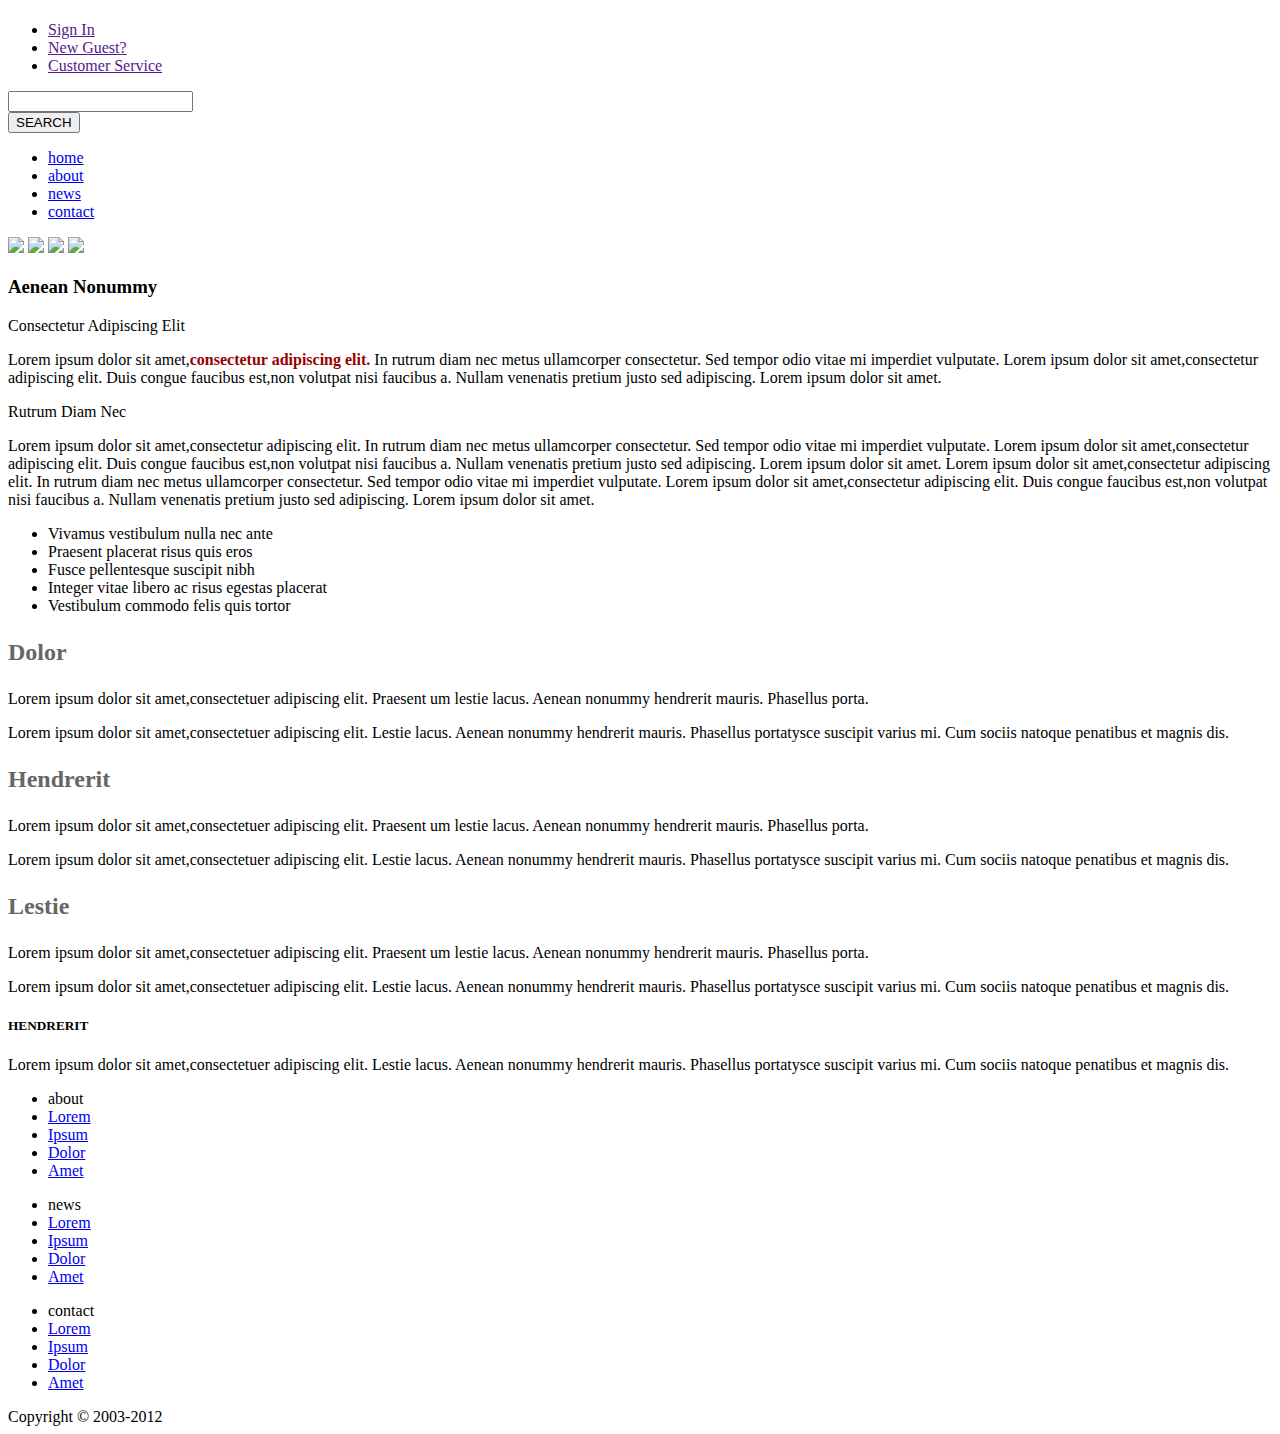
==== index.html @ 1df3c6e1 "Update index.html" ====
<!DOCTYPE html PUBLIC "-//W3C//DTD XHTML 1.0 Transitional//EN" "http://www.w3.org/TR/xhtml1/DTD/xhtml1-transitional.dtd">
<html xmlns="http://www.w3.org/1999/xhtml">
<head>
<meta http-equiv="Content-Type" content="text/html; charset=UTF-8" />
<title>Angry Angler</title>
<link href="styles.min.css" rel="stylesheet" type="text/css" />
</head>
<body>
<div class="section header">
  <div class="content">
    <h1><a href="" class="logo" title="Angri Aangler"></a></h1>
    <div id="topsearch">
      <nav>
        <ul>
          <li><a href="">Sign In</a></li>
          <li class="mark"><a href="">New Guest?</a></li>
          <li class="mark"><a href="">Customer Service</a></li>
        </ul>
      </nav>
      <form>
        <input type="text" />
        <div id="buttonwrap">
          <button>SEARCH</button>
        </div>
      </form>
    </div>
    <div id="menucenter"></div>
    <nav class="main">
      <ul>
        <li class="selected"><a href="index.html" title="Home">home</a></li>
        <li><a href="about.html" title="About">about</a></li>
        <li><a href="javascript:void(0);" title="News">news</a></li>
        <li><a href="javascript:void(0);" title="Contact">contact</a></li>
      </ul>
    </nav>
  </div>
</div>
<div class="section content">
  <div class="content">
    <div class="box banner"> <a href="javascrip:void(0);" class=""></a> <a href="javascrip:void(0);" class=""></a> <img src="images/banners/1.png" /> <img src="images/banners/2.png" /> <img src="images/banners/3.png" /> <img src="images/banners/4.png" /> </div>
    <div class="box title">
      <h3> Aenean Nonummy</h3>
      <p class="title">Consectetur Adipiscing Elit</p>
      <p>Lorem ipsum dolor sit amet,<span style="font-weight:bold; color:#900;">consectetur adipiscing elit.</span> In rutrum diam nec metus ullamcorper consectetur. Sed tempor odio vitae mi imperdiet vulputate. Lorem ipsum dolor sit amet,consectetur adipiscing elit. Duis congue faucibus est,non volutpat nisi faucibus a. Nullam venenatis pretium justo sed adipiscing. Lorem ipsum dolor sit amet.</p>
      <p class="title">Rutrum Diam Nec</p>
      <p>Lorem ipsum dolor sit amet,consectetur adipiscing elit. In rutrum diam nec metus ullamcorper consectetur. Sed tempor odio vitae mi imperdiet vulputate. Lorem ipsum dolor sit amet,consectetur adipiscing elit. Duis congue faucibus est,non volutpat nisi faucibus a. Nullam venenatis pretium justo sed adipiscing. Lorem ipsum dolor sit amet. Lorem ipsum dolor sit amet,consectetur adipiscing elit. In rutrum diam nec metus ullamcorper consectetur. Sed tempor odio vitae mi imperdiet vulputate. Lorem ipsum dolor sit amet,consectetur adipiscing elit. Duis congue faucibus est,non volutpat nisi faucibus a. Nullam venenatis pretium justo sed adipiscing. Lorem ipsum dolor sit amet.</p>
      <ul>
        <li>Vivamus vestibulum nulla nec ante</li>
        <li>Praesent placerat risus quis eros</li>
        <li>Fusce pellentesque suscipit nibh</li>
        <li>Integer vitae libero ac risus egestas placerat</li>
        <li>Vestibulum commodo felis quis tortor</li>
      </ul>
    </div>
    <div class="row 3cols">
      <div class="box small">
        <h3 style="font-size: 24px;color: #666;">Dolor</h3>
        Lorem ipsum dolor sit amet,consectetuer adipiscing elit. Praesent um lestie lacus. Aenean nonummy hendrerit mauris. Phasellus porta.
        </p>
        <p>Lorem ipsum dolor sit amet,consectetuer adipiscing elit. Lestie lacus. Aenean nonummy hendrerit mauris. Phasellus portatysce suscipit varius mi. Cum sociis natoque penatibus et magnis dis.</p>
      </div>
      <div class="box small middle">
        <h3 style="font-size: 24px;color: #666;">Hendrerit</h3>
        <p>Lorem ipsum dolor sit amet,consectetuer adipiscing elit. Praesent um lestie lacus. Aenean nonummy hendrerit mauris. Phasellus porta.</p>
        <p>Lorem ipsum dolor sit amet,consectetuer adipiscing elit. Lestie lacus. Aenean nonummy hendrerit mauris. Phasellus portatysce suscipit varius mi. Cum sociis natoque penatibus et magnis dis.</p>
      </div>
      <div class="box small">
        <h3 style="font-size: 24px;color: #666;">Lestie</h3>
        <p>Lorem ipsum dolor sit amet,consectetuer adipiscing elit. Praesent um lestie lacus. Aenean nonummy hendrerit mauris. Phasellus porta.</p>
        <p>Lorem ipsum dolor sit amet,consectetuer adipiscing elit. Lestie lacus. Aenean nonummy hendrerit mauris. Phasellus portatysce suscipit varius mi. Cum sociis natoque penatibus et magnis dis.</p>
      </div>
    </div>
  </div>
</div>
<div class="footer">
<div class="center"></div>
<div class="content">
  <div class="block">
    <h5>HENDRERIT</h5>
    <p>Lorem ipsum dolor sit amet,consectetuer adipiscing elit. Lestie lacus. Aenean nonummy hendrerit mauris. Phasellus portatysce suscipit varius mi. Cum sociis natoque penatibus et magnis dis.</p>
  </div>
  <ul class="menu">
    <li class="title">about</li>
    <li><a href="javascript:void(0);">Lorem</a></li>
    <li><a href="javascript:void(0);">Ipsum</a></li>
    <li><a href="javascript:void(0);">Dolor</a></li>
    <li><a href="javascript:void(0);">Amet</a></li>
  </ul>
  <ul class="menu">
    <li class="title">news</li>
    <li><a href="javascript:void(0);">Lorem</a></li>
    <li><a href="javascript:void(0);">Ipsum</a></li>
    <li><a href="javascript:void(0);">Dolor</a></li>
    <li><a href="javascript:void(0);">Amet</a></li>
  </ul>
  <ul class="menu">
    <li class="title">contact</li>
    <li><a href="javascript:void(0);">Lorem</a></li>
    <li><a href="javascript:void(0);">Ipsum</a></li>
    <li><a href="javascript:void(0);">Dolor</a></li>
    <li><a href="javascript:void(0);">Amet</a></li>
  </ul>
</div>
<div class="copy">Copyright © 2003-2012 </div>
<script src="scripts.js"></script>
</body>
</html>
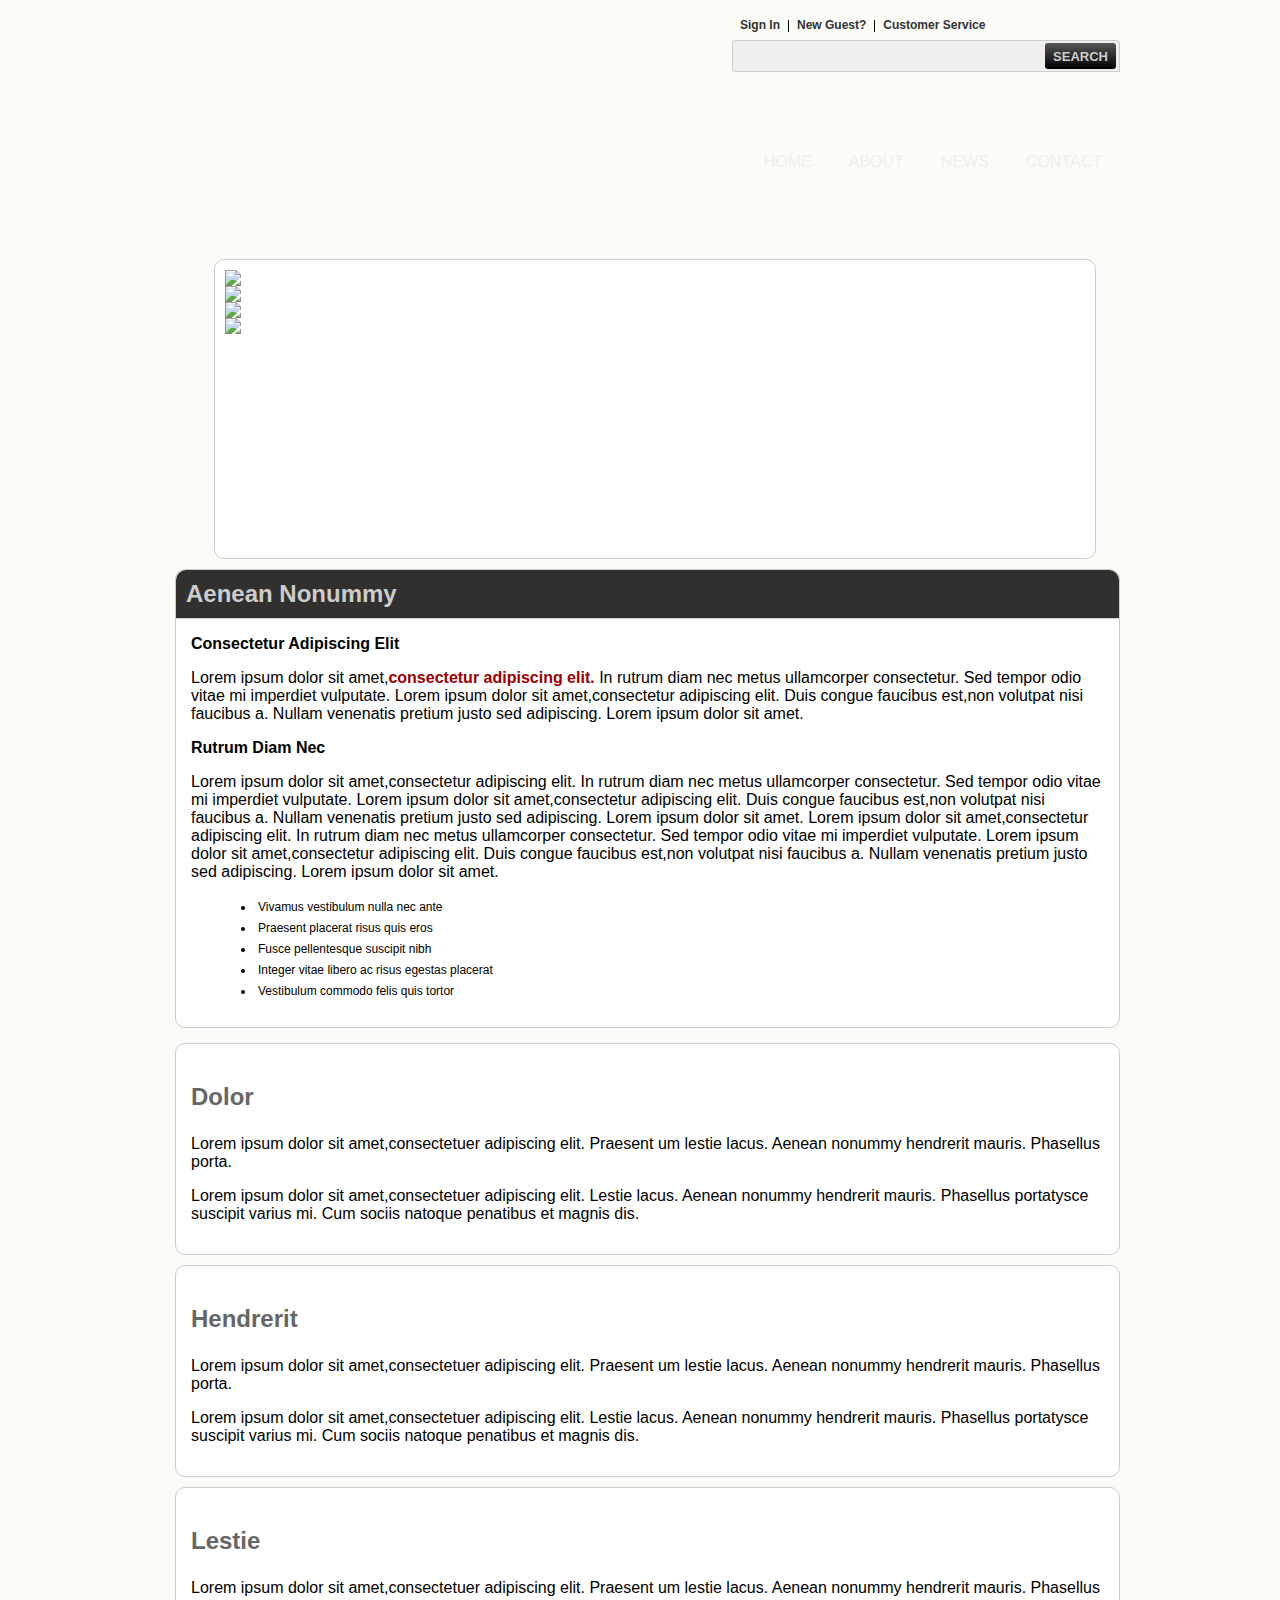
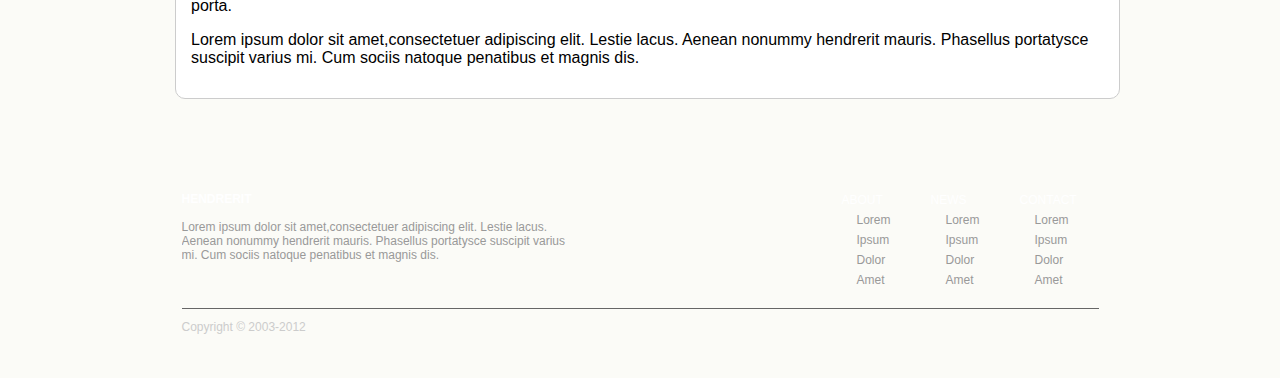
==== commit be36f687: "Update index.html" ====
--- a/index.html
+++ b/index.html
@@ -3,6 +3,7 @@
 <head>
 <meta http-equiv="Content-Type" content="text/html; charset=UTF-8" />
 <title>Angry Angler</title>
+<link rel="stylesheet" type="text/css" href="slick.css"/>
 <link href="styles.min.css" rel="stylesheet" type="text/css" />
 </head>
 <body>
@@ -37,40 +38,48 @@
 </div>
 <div class="section content">
   <div class="content">
-    <div class="box banner"> <a href="javascrip:void(0);" class=""></a> <a href="javascrip:void(0);" class=""></a> <img src="images/banners/1.png" /> <img src="images/banners/2.png" /> <img src="images/banners/3.png" /> <img src="images/banners/4.png" /> </div>
-    <div class="box title">
-      <h3> Aenean Nonummy</h3>
-      <p class="title">Consectetur Adipiscing Elit</p>
-      <p>Lorem ipsum dolor sit amet,<span style="font-weight:bold; color:#900;">consectetur adipiscing elit.</span> In rutrum diam nec metus ullamcorper consectetur. Sed tempor odio vitae mi imperdiet vulputate. Lorem ipsum dolor sit amet,consectetur adipiscing elit. Duis congue faucibus est,non volutpat nisi faucibus a. Nullam venenatis pretium justo sed adipiscing. Lorem ipsum dolor sit amet.</p>
-      <p class="title">Rutrum Diam Nec</p>
-      <p>Lorem ipsum dolor sit amet,consectetur adipiscing elit. In rutrum diam nec metus ullamcorper consectetur. Sed tempor odio vitae mi imperdiet vulputate. Lorem ipsum dolor sit amet,consectetur adipiscing elit. Duis congue faucibus est,non volutpat nisi faucibus a. Nullam venenatis pretium justo sed adipiscing. Lorem ipsum dolor sit amet. Lorem ipsum dolor sit amet,consectetur adipiscing elit. In rutrum diam nec metus ullamcorper consectetur. Sed tempor odio vitae mi imperdiet vulputate. Lorem ipsum dolor sit amet,consectetur adipiscing elit. Duis congue faucibus est,non volutpat nisi faucibus a. Nullam venenatis pretium justo sed adipiscing. Lorem ipsum dolor sit amet.</p>
-      <ul>
-        <li>Vivamus vestibulum nulla nec ante</li>
-        <li>Praesent placerat risus quis eros</li>
-        <li>Fusce pellentesque suscipit nibh</li>
-        <li>Integer vitae libero ac risus egestas placerat</li>
-        <li>Vestibulum commodo felis quis tortor</li>
-      </ul>
-    </div>
-    <div class="row 3cols">
-      <div class="box small">
-        <h3 style="font-size: 24px;color: #666;">Dolor</h3>
-        Lorem ipsum dolor sit amet,consectetuer adipiscing elit. Praesent um lestie lacus. Aenean nonummy hendrerit mauris. Phasellus porta.
-        </p>
-        <p>Lorem ipsum dolor sit amet,consectetuer adipiscing elit. Lestie lacus. Aenean nonummy hendrerit mauris. Phasellus portatysce suscipit varius mi. Cum sociis natoque penatibus et magnis dis.</p>
-      </div>
-      <div class="box small middle">
-        <h3 style="font-size: 24px;color: #666;">Hendrerit</h3>
-        <p>Lorem ipsum dolor sit amet,consectetuer adipiscing elit. Praesent um lestie lacus. Aenean nonummy hendrerit mauris. Phasellus porta.</p>
-        <p>Lorem ipsum dolor sit amet,consectetuer adipiscing elit. Lestie lacus. Aenean nonummy hendrerit mauris. Phasellus portatysce suscipit varius mi. Cum sociis natoque penatibus et magnis dis.</p>
-      </div>
-      <div class="box small">
-        <h3 style="font-size: 24px;color: #666;">Lestie</h3>
-        <p>Lorem ipsum dolor sit amet,consectetuer adipiscing elit. Praesent um lestie lacus. Aenean nonummy hendrerit mauris. Phasellus porta.</p>
-        <p>Lorem ipsum dolor sit amet,consectetuer adipiscing elit. Lestie lacus. Aenean nonummy hendrerit mauris. Phasellus portatysce suscipit varius mi. Cum sociis natoque penatibus et magnis dis.</p>
+    <div class="box banner">
+      <div class="slides">
+        <div><img src="images/banners/1.png" /></div>
+        <div><img src="images/banners/2.png" /></div>
+        <div><img src="images/banners/3.png" /></div>
+        <div><img src="images/banners/4.png" /> </div>
       </div>
     </div>
   </div>
+  <div class="box title">
+    <h3> Aenean Nonummy</h3>
+    <p class="title">Consectetur Adipiscing Elit</p>
+    <p>Lorem ipsum dolor sit amet,<span style="font-weight:bold; color:#900;">consectetur adipiscing elit.</span> In rutrum diam nec metus ullamcorper consectetur. Sed tempor odio vitae mi imperdiet vulputate. Lorem ipsum dolor sit amet,consectetur adipiscing elit. Duis congue faucibus est,non volutpat nisi faucibus a. Nullam venenatis pretium justo sed adipiscing. Lorem ipsum dolor sit amet.</p>
+    <p class="title">Rutrum Diam Nec</p>
+    <p>Lorem ipsum dolor sit amet,consectetur adipiscing elit. In rutrum diam nec metus ullamcorper consectetur. Sed tempor odio vitae mi imperdiet vulputate. Lorem ipsum dolor sit amet,consectetur adipiscing elit. Duis congue faucibus est,non volutpat nisi faucibus a. Nullam venenatis pretium justo sed adipiscing. Lorem ipsum dolor sit amet. Lorem ipsum dolor sit amet,consectetur adipiscing elit. In rutrum diam nec metus ullamcorper consectetur. Sed tempor odio vitae mi imperdiet vulputate. Lorem ipsum dolor sit amet,consectetur adipiscing elit. Duis congue faucibus est,non volutpat nisi faucibus a. Nullam venenatis pretium justo sed adipiscing. Lorem ipsum dolor sit amet.</p>
+    <ul>
+      <li>Vivamus vestibulum nulla nec ante</li>
+      <li>Praesent placerat risus quis eros</li>
+      <li>Fusce pellentesque suscipit nibh</li>
+      <li>Integer vitae libero ac risus egestas placerat</li>
+      <li>Vestibulum commodo felis quis tortor</li>
+    </ul>
+  </div>
+  <div class="row 3cols">
+    <div class="box small">
+      <h3 style="font-size: 24px;color: #666;">Dolor</h3>
+      Lorem ipsum dolor sit amet,consectetuer adipiscing elit. Praesent um lestie lacus. Aenean nonummy hendrerit mauris. Phasellus porta.
+      </p>
+      <p>Lorem ipsum dolor sit amet,consectetuer adipiscing elit. Lestie lacus. Aenean nonummy hendrerit mauris. Phasellus portatysce suscipit varius mi. Cum sociis natoque penatibus et magnis dis.</p>
+    </div>
+    <div class="box small middle">
+      <h3 style="font-size: 24px;color: #666;">Hendrerit</h3>
+      <p>Lorem ipsum dolor sit amet,consectetuer adipiscing elit. Praesent um lestie lacus. Aenean nonummy hendrerit mauris. Phasellus porta.</p>
+      <p>Lorem ipsum dolor sit amet,consectetuer adipiscing elit. Lestie lacus. Aenean nonummy hendrerit mauris. Phasellus portatysce suscipit varius mi. Cum sociis natoque penatibus et magnis dis.</p>
+    </div>
+    <div class="box small">
+      <h3 style="font-size: 24px;color: #666;">Lestie</h3>
+      <p>Lorem ipsum dolor sit amet,consectetuer adipiscing elit. Praesent um lestie lacus. Aenean nonummy hendrerit mauris. Phasellus porta.</p>
+      <p>Lorem ipsum dolor sit amet,consectetuer adipiscing elit. Lestie lacus. Aenean nonummy hendrerit mauris. Phasellus portatysce suscipit varius mi. Cum sociis natoque penatibus et magnis dis.</p>
+    </div>
+  </div>
+</div>
 </div>
 <div class="footer">
 <div class="center"></div>
@@ -102,6 +111,9 @@
   </ul>
 </div>
 <div class="copy">Copyright © 2003-2012 </div>
+<script type="text/javascript" src="http://code.jquery.com/jquery-1.11.0.min.js"></script> 
+<script type="text/javascript" src="http://code.jquery.com/jquery-migrate-1.2.1.min.js"></script> 
+<script type="text/javascript" src="slick.min.js"></script> 
 <script src="scripts.js"></script>
 </body>
 </html>
--- a/styles.min.css
+++ b/styles.min.css
@@ -0,0 +1,354 @@
+@import url(http://fonts.googleapis.com/css?family=Amatic+SC:700);
+body, html {
+	margin: 0;
+	padding: 0;
+	display: block;
+	width: 100%;
+	height: auto;
+	min-width: 960px
+}
+article, aside, footer, header, hgroup, nav, section {
+	display: block
+}
+body {
+	background: #fbfbf7 url(images/background.jpg)
+}
+a {
+	text-decoration: none
+}
+.section {
+	display: block;
+	overflow: hidden;
+	min-width: 960px;
+	position: relative
+}
+.section.header {
+	height: 249px;
+	background: url(images/background-menu.png) repeat-x;
+}
+.section.header .content {
+	width: 960px;
+	margin: 0 auto;
+	overflow: hidden
+}
+#titleWrap {
+	background: transparent url(images/center-title.png) no-repeat center 85px;
+	height: 85px;
+	padding-bottom: 35px;
+	overflow: visible;
+	margin-top: -65px;
+	margin-bottom: 10px;
+}
+#title {
+	background-color: #e1e1e1;
+	height: 85px;
+}
+#title h2 {
+	font-family: 'Amatic SC', cursive;
+	font-size: 36px;
+	font-weight: 700;
+	font-style: italic;
+	color: #333;
+	line-height: 85px;
+	text-transform: uppercase;
+	margin: 0;
+	clear: both;
+}
+.header .content h1 {
+	display: block;
+	float: left;
+	margin: 20px 0 0 !important;
+	width: 329px;
+	height: 101px;
+	background: url(images/logo.png) no-repeat
+}
+.header .content h1 a {
+	display: block;
+	width: 100%;
+	height: 100%
+}
+#topsearch {
+	width: 388px;
+	float: right;
+	margin: 20px 0 0;
+}
+#topsearch nav {
+	height: 10px;
+	margin: 0 0 10px;
+	float: none;
+	font: bold 12px/10px "Trebuchet MS", Arial, Helvetica, sans-serif;
+}
+#topsearch nav ul {
+	list-style: none;
+	margin: 0;
+	padding: 0;
+}
+#topsearch nav li {
+	display: block;
+	float: left;
+	height: 12px;
+	line-height: 10px;
+	padding: 0 8px;
+}
+#topsearch nav li.mark {
+	border-left: solid 1px;
+}
+#topsearch nav a {
+	color: #333;
+}
+#topsearch nav a:hover {
+	background-color: transparent !important;
+	text-decoration: underline;
+}
+#topsearch form {
+}
+#topsearch form input {
+	float: left;
+	background-color: #efefef;
+	width: 306px;
+	height: 28px;
+	border-top: solid 1px #ccc;
+	border-left: solid 1px #ccc;
+	border-bottom: solid 1px #ccc;
+	border-right: 0 none;
+	border-top-left-radius: 4px;
+	border-top-right-radius: 0;
+	border-bottom-left-radius: 4px;
+	border-mopttom-left-radius: 0;
+}
+#topsearch div#buttonwrap {
+	float: left;
+	background-color: #efefef;
+	width: 76px;
+	height: 30px;
+	border-top: solid 1px #ccc;
+	border-left: 0 none;
+	border-bottom: solid 1px #ccc;
+	border-right: solid 1px #ccc;
+	border-top-left-radius: 0;
+	border-top-right-radius: 4px;
+	border-bottom-left-radius: 0;
+	border-mopttom-left-radius: 4px;
+}
+#topsearch form button {
+	background: #565656; /* Old browsers */
+	background: url([data-uri]);
+	background: -moz-linear-gradient(top, #565656 0%, #000000 100%);
+	background: -webkit-gradient(linear, left top, left bottom, color-stop(0%, #565656), color-stop(100%, #000000));
+	background: -webkit-linear-gradient(top, #565656 0%, #000000 100%);
+	background: -o-linear-gradient(top, #565656 0%, #000000 100%);
+	background: -ms-linear-gradient(top, #565656 0%, #000000 100%);
+	background: linear-gradient(to bottom, #565656 0%, #000000 100%);
+ filter: progid:DXImageTransform.Microsoft.gradient( startColorstr='#565656', endColorstr='#000000', GradientType=0 );
+	font: bold 13px "Trebuchet MS", Arial, Helvetica, sans-serif;
+	color: #CCC;
+	border-radius: 3px;
+	height: 26px;
+	border: 0 none;
+	cursor: pointer;
+	padding: 0 8px;
+	margin: 2px 3px;
+	float: right;
+}
+#menucenter {
+	background: url(images/center.png);
+	width: 146px;
+	height: 116px;
+	position: absolute;
+	left: 50%;
+	margin-left: -73px;
+	top: 104px
+}
+nav.main {
+	display: block;
+	padding-top: 18px;
+	clear: both;
+	height: 45px;
+}
+nav.main ul {
+	float: right;
+	margin: 0;
+	padding: 0;
+	list-style: none
+}
+nav.main ul li {
+	float: left
+}
+nav.main ul li.selected, nav.main ul li:hover {
+	background: url(images/menu-hover.png) repeat-x top left
+}
+nav.main ul li:last-child a {
+	background: 0 0
+}
+nav.main ul li a {
+	display: table-cell;
+	min-width: 50px;
+	height: 45px;
+	vertical-align: middle;
+	text-align: center;
+	padding: 0 18px;
+	background: url(images/divider.png) no-repeat top right;
+	font-family: "Trebuchet MS", Arial, Helvetica, sans-serif;
+	font-size: 16px;
+	color: #eff1ea;
+	text-transform: uppercase
+}
+.section.content {
+	width: 960px;
+	margin: 0 auto;
+	overflow: visible
+}
+.section.content .content {
+	width: 883px;
+	margin: 0 auto
+}
+.row {
+	display: block;
+	overflow: hidden
+}
+.box {
+	background: #FFF;
+	padding: 15px;
+	border: 1px solid #ccc;
+	-webkit-border-radius: 10px;
+	-moz-border-radius: 10px;
+	border-radius: 10px;
+	font-family: "Trebuchet MS", Arial, Helvetica, sans-serif;
+	margin: 10px 0 5px 15px
+}
+.box.title {
+}
+.box.title h3 {
+	background: #322f2f;
+	border-bottom: 1px solid #ccc;
+	-webkit-border-radius: 10px 10px 0 0;
+	-moz-border-radius-topleft: 10px;
+	-moz-border-radius-topright: 10px;
+	-moz-border-radius-bottomright: 0;
+	-moz-border-radius-bottomleft: 0;
+	border-radius: 10px 10px 0 0;
+	font-size: 24px;
+	color: #CCC;
+	padding: 10px;
+	margin: -15px -15px 10px;
+}
+.box.title p.title {
+	font-size: 16px;
+	font-weight: 700
+}
+.box ul {
+	list-style: inside;
+	margin: 10px;
+	font-size: 12px;
+	line-height: 21px
+}
+.footer {
+	background: url(images/background-footer.png) repeat-x top left;
+	padding-top: 41px;
+	overflow: hidden;
+	margin: 30px auto;
+	clear: both;
+	position: relative;
+	height: 173px;
+	width: 960px;
+}
+.footer h5 {
+	font: bold 12px/1 "Trebuchet MS", Arial, Helvetica, sans-serif;
+	color: #FFF;
+	margin: 0;
+}
+.footer ul.menu {
+	list-style: none;
+	float: left;
+	width: auto;
+	margin: 0;
+}
+.footer ul.menu li {
+	color: #999;
+	font-size: 12px;
+	background: url(images/bullet-star.png) no-repeat left;
+	padding-left: 15px;
+	font-family: "Trebuchet MS", Arial, Helvetica, sans-serif;
+	height: 20px
+}
+.footer ul.menu li.title {
+	color: #FFF;
+	text-transform: uppercase;
+	background: 0 0;
+	padding: 0;
+}
+.footer ul.menu a {
+	color: #999;
+}
+.footer ul.menu a:hover {
+	color: #FFF;
+}
+.column.right .box.title p.title {
+	color: #666
+}
+.footer .content {
+	padding-bottom: 15px;
+	border-bottom: 1px solid #666;
+	overflow: hidden;
+	width: 917px!important;
+	margin: 18px auto 0 !important
+}
+.footer .copy {
+	width: 917px;
+	height: 36px;
+	line-height: 36px;
+	margin: 0 auto;
+	color: #CCC;
+	font-size: 12px;
+	font-family: "Trebuchet MS", Arial, Helvetica, sans-serif
+}
+.footer .block {
+	display: block;
+	width: 400px;
+	float: left;
+	margin-right: 220px;
+}
+.footer .block p {
+	margin: 15px 0;
+	font-family: "Trebuchet MS", Arial, Helvetica, sans-serif;
+	color: #999;
+	font-size: 12px
+}
+.column {
+	float: left;
+	display: block
+}
+.footer .center {
+	position: absolute;
+	left: 50%;
+	background: url(images/center-footer.png);
+	width: 145px;
+	height: 41px;
+	bottom: 173px
+}
+.box.banner {
+	padding: 10px;
+	position: relative;
+	height: 278px;
+	width: 860px;
+}
+.box.banner a.left-nav {
+	background: url(images/banners/left-arrow.png) no-repeat;
+	width: 39px;
+	height: 40px;
+	position: absolute;
+	left: -39px;
+	top: 50%;
+	margin-top: -20px;
+	display: none
+}
+.box.banner a.right-nav {
+	background: url(images/banners/right-arrow.png) no-repeat;
+	width: 39px;
+	height: 40px;
+	position: absolute;
+	right: -39px;
+	top: 50%;
+	margin-top: -20px;
+	display: none
+}
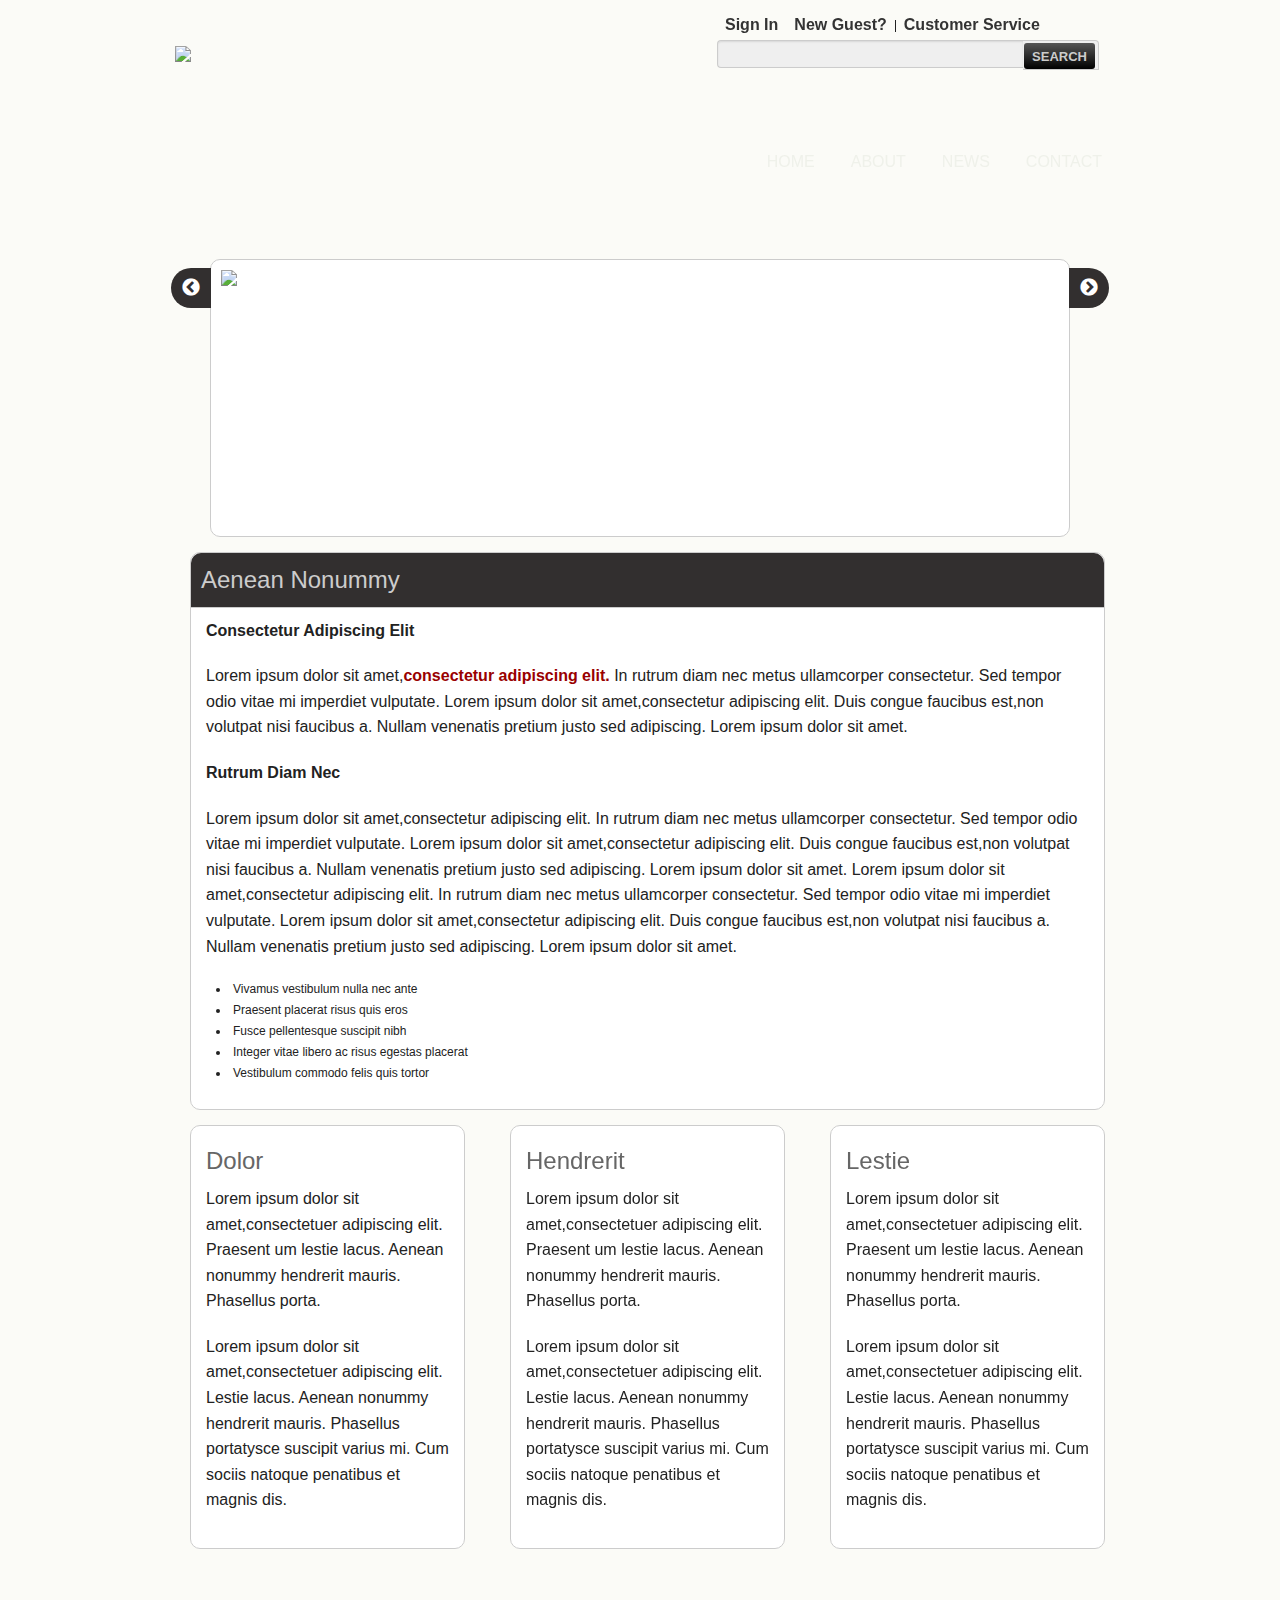
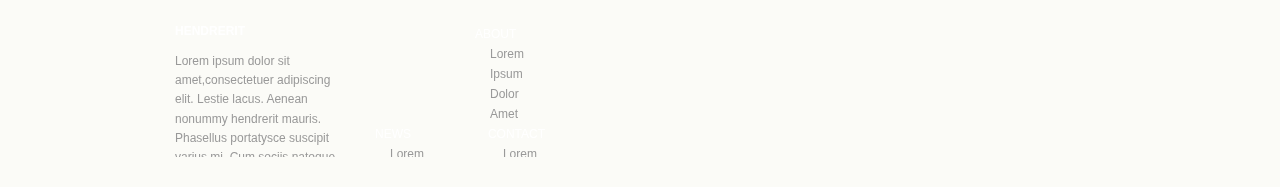
==== commit fa8b88b7: "Update index.html" ====
--- a/index.html
+++ b/index.html
@@ -1,119 +1,179 @@
-<!DOCTYPE html PUBLIC "-//W3C//DTD XHTML 1.0 Transitional//EN" "http://www.w3.org/TR/xhtml1/DTD/xhtml1-transitional.dtd">
-<html xmlns="http://www.w3.org/1999/xhtml">
+<!DOCTYPE html>
+<html>
 <head>
 <meta http-equiv="Content-Type" content="text/html; charset=UTF-8" />
+<meta content="width=device-width, initial-scale=1.0" name="viewport">
 <title>Angry Angler</title>
 <link rel="stylesheet" type="text/css" href="slick.css"/>
+<link rel="stylesheet" href="normalize.css" />
+<link rel="stylesheet" href="foundation.min.css" />
 <link href="styles.min.css" rel="stylesheet" type="text/css" />
+<script src="modernizr.js"></script>
 </head>
 <body>
-<div class="section header">
-  <div class="content">
-    <h1><a href="" class="logo" title="Angri Aangler"></a></h1>
-    <div id="topsearch">
-      <nav>
-        <ul>
-          <li><a href="">Sign In</a></li>
-          <li class="mark"><a href="">New Guest?</a></li>
-          <li class="mark"><a href="">Customer Service</a></li>
-        </ul>
-      </nav>
-      <form>
-        <input type="text" />
-        <div id="buttonwrap">
-          <button>SEARCH</button>
+<div class="off-canvas-wrap" data-offcanvas>
+  <div class="inner-wrap">
+    <div class="section header">
+      <div class="content row">
+        <div class="large-5 columns left small-centered">
+          <h1><a href="index.html" title="Angry Aangler"><img data-interchange="[images/logo.png, (default)]"></a></h1>
         </div>
-      </form>
+        <div class="large-4 columns right hide-for-medium-down">
+          <div id="topsearch">
+            <nav>
+              <ul>
+                <ul>
+                  <li><a href="">Sign In</a></li>
+                  <li><a href="">New Guest?</a></li>
+                </ul>
+                <li class="mark"><a href="">Customer Service</a></li>
+              </ul>
+            </nav>
+            <form>
+              <input type="text" />
+              <div id="buttonwrap">
+                <button>SEARCH</button>
+              </div>
+            </form>
+          </div>
+        </div>
+        <div id="menucenter"></div>
+        <nav class="main">
+          <ul class="hide-for-small">
+            <li class="selected"><a href="index.html" title="Home">home</a></li>
+            <li><a href="about.html" title="About">about</a></li>
+            <li><a href="javascript:void(0);" title="News">news</a></li>
+            <li><a href="javascript:void(0);" title="Contact">contact</a></li>
+          </ul>
+        </nav>
+        <div id="mobileMenu" class="hide-for-medium-up">
+          <nav class="tab-bar">
+            <section class="right-small"> <a class="right-off-canvas-toggle menu-icon" aria-expanded="false"><span></span></a> </section>
+          </nav>
+          <aside class="right-off-canvas-menu">
+            <ul class="off-canvas-list">
+              <li class="selected"><a href="index.html" title="Home">home</a></li>
+              <li><a href="about.html" title="About">about</a></li>
+              <li><a href="javascript:void(0);" title="News">news</a></li>
+              <li><a href="javascript:void(0);" title="Contact">contact</a></li>
+            </ul>
+          </aside>
+        </div>
+        <div class="small-12 columns hide-for-large-up">
+          <div id="topsearch">
+            <nav>
+              <ul>
+                <ul>
+                  <li><a href="">Sign In</a></li>
+                  <li><a href="">New Guest?</a></li>
+                </ul>
+                <li class="mark"><a href="">Customer Service</a></li>
+              </ul>
+            </nav>
+            <form>
+              <input type="text" />
+              <div id="buttonwrap">
+                <button>SEARCH</button>
+              </div>
+            </form>
+          </div>
+        </div>
+      </div>
     </div>
-    <div id="menucenter"></div>
-    <nav class="main">
-      <ul>
-        <li class="selected"><a href="index.html" title="Home">home</a></li>
-        <li><a href="about.html" title="About">about</a></li>
-        <li><a href="javascript:void(0);" title="News">news</a></li>
-        <li><a href="javascript:void(0);" title="Contact">contact</a></li>
-      </ul>
-    </nav>
-  </div>
-</div>
-<div class="section content">
-  <div class="content">
-    <div class="box banner">
-      <div class="slides">
-        <div><img src="images/banners/1.png" /></div>
-        <div><img src="images/banners/2.png" /></div>
-        <div><img src="images/banners/3.png" /></div>
-        <div><img src="images/banners/4.png" /> </div>
+    <div class="section content">
+      <div class="row">
+        <div class="box banner small-10 small-centered columns">
+          <div class="slides">
+            <div><img src="images/banners/1.png" /></div>
+            <div><img src="images/banners/2.png" /></div>
+            <div><img src="images/banners/3.png" /></div>
+            <div><img src="images/banners/4.png" /> </div>
+          </div>
+        </div>
+      </div>
+      <div class="row">
+        <div class="small-12 columns">
+          <div class="box title">
+            <h3> Aenean Nonummy</h3>
+            <p class="title">Consectetur Adipiscing Elit</p>
+            <p>Lorem ipsum dolor sit amet,<span style="font-weight:bold; color:#900;">consectetur adipiscing elit.</span> In rutrum diam nec metus ullamcorper consectetur. Sed tempor odio vitae mi imperdiet vulputate. Lorem ipsum dolor sit amet,consectetur adipiscing elit. Duis congue faucibus est,non volutpat nisi faucibus a. Nullam venenatis pretium justo sed adipiscing. Lorem ipsum dolor sit amet.</p>
+            <p class="title">Rutrum Diam Nec</p>
+            <p>Lorem ipsum dolor sit amet,consectetur adipiscing elit. In rutrum diam nec metus ullamcorper consectetur. Sed tempor odio vitae mi imperdiet vulputate. Lorem ipsum dolor sit amet,consectetur adipiscing elit. Duis congue faucibus est,non volutpat nisi faucibus a. Nullam venenatis pretium justo sed adipiscing. Lorem ipsum dolor sit amet. Lorem ipsum dolor sit amet,consectetur adipiscing elit. In rutrum diam nec metus ullamcorper consectetur. Sed tempor odio vitae mi imperdiet vulputate. Lorem ipsum dolor sit amet,consectetur adipiscing elit. Duis congue faucibus est,non volutpat nisi faucibus a. Nullam venenatis pretium justo sed adipiscing. Lorem ipsum dolor sit amet.</p>
+            <ul>
+              <li>Vivamus vestibulum nulla nec ante</li>
+              <li>Praesent placerat risus quis eros</li>
+              <li>Fusce pellentesque suscipit nibh</li>
+              <li>Integer vitae libero ac risus egestas placerat</li>
+              <li>Vestibulum commodo felis quis tortor</li>
+            </ul>
+          </div>
+        </div>
+        <div class="small-12 large-4 columns">
+          <div class="box">
+            <h3 style="font-size: 24px;color: #666;">Dolor</h3>
+            <p>Lorem ipsum dolor sit amet,consectetuer adipiscing elit. Praesent um lestie lacus. Aenean nonummy hendrerit mauris. Phasellus porta. </p>
+            <p>Lorem ipsum dolor sit amet,consectetuer adipiscing elit. Lestie lacus. Aenean nonummy hendrerit mauris. Phasellus portatysce suscipit varius mi. Cum sociis natoque penatibus et magnis dis.</p>
+          </div>
+        </div>
+        <div class="small-12 large-4 columns">
+          <div class="box ">
+            <h3 style="font-size: 24px;color: #666;">Hendrerit</h3>
+            <p>Lorem ipsum dolor sit amet,consectetuer adipiscing elit. Praesent um lestie lacus. Aenean nonummy hendrerit mauris. Phasellus porta.</p>
+            <p>Lorem ipsum dolor sit amet,consectetuer adipiscing elit. Lestie lacus. Aenean nonummy hendrerit mauris. Phasellus portatysce suscipit varius mi. Cum sociis natoque penatibus et magnis dis.</p>
+          </div>
+        </div>
+        <div class="small-12 large-4 columns">
+          <div class="box">
+            <h3 style="font-size: 24px;color: #666;">Lestie</h3>
+            <p>Lorem ipsum dolor sit amet,consectetuer adipiscing elit. Praesent um lestie lacus. Aenean nonummy hendrerit mauris. Phasellus porta.</p>
+            <p>Lorem ipsum dolor sit amet,consectetuer adipiscing elit. Lestie lacus. Aenean nonummy hendrerit mauris. Phasellus portatysce suscipit varius mi. Cum sociis natoque penatibus et magnis dis.</p>
+          </div>
+        </div>
+      </div>
+    </div>
+    <div class="footer row">
+      <div class="center hide-for-small"></div>
+      <div class="centerSmall show-for-small"></div>
+      <div id="footer">
+        <div class="block">
+          <div class="small-12 medium-6 columns">
+            <h5>HENDRERIT</h5>
+            <p>Lorem ipsum dolor sit amet,consectetuer adipiscing elit. Lestie lacus. Aenean nonummy hendrerit mauris. Phasellus portatysce suscipit varius mi. Cum sociis natoque penatibus et magnis dis.</p>
+          </div>
+          <ul class="menu small-4 medium-2 medium-offset-3 columns">
+            <li class="title">about</li>
+            <li><a href="javascript:void(0);">Lorem</a></li>
+            <li><a href="javascript:void(0);">Ipsum</a></li>
+            <li><a href="javascript:void(0);">Dolor</a></li>
+            <li><a href="javascript:void(0);">Amet</a></li>
+          </ul>
+          <ul class="menu small-4 medium-2 small-offset-1 medium-offset-0 columns">
+            <li class="title">news</li>
+            <li><a href="javascript:void(0);">Lorem</a></li>
+            <li><a href="javascript:void(0);">Ipsum</a></li>
+            <li><a href="javascript:void(0);">Dolor</a></li>
+            <li><a href="javascript:void(0);">Amet</a></li>
+          </ul>
+          <ul class="menu small-4 medium-2 small-offset-1 medium-offset-0 columns">
+            <li class="title">contact</li>
+            <li><a href="javascript:void(0);">Lorem</a></li>
+            <li><a href="javascript:void(0);">Ipsum</a></li>
+            <li><a href="javascript:void(0);">Dolor</a></li>
+            <li><a href="javascript:void(0);">Amet</a></li>
+          </ul>
+        </div>
+        <div class="small-12 columns">
+          <div class="copy">Copyright © 2003-2012 </div>
+        </div>
       </div>
     </div>
   </div>
-  <div class="box title">
-    <h3> Aenean Nonummy</h3>
-    <p class="title">Consectetur Adipiscing Elit</p>
-    <p>Lorem ipsum dolor sit amet,<span style="font-weight:bold; color:#900;">consectetur adipiscing elit.</span> In rutrum diam nec metus ullamcorper consectetur. Sed tempor odio vitae mi imperdiet vulputate. Lorem ipsum dolor sit amet,consectetur adipiscing elit. Duis congue faucibus est,non volutpat nisi faucibus a. Nullam venenatis pretium justo sed adipiscing. Lorem ipsum dolor sit amet.</p>
-    <p class="title">Rutrum Diam Nec</p>
-    <p>Lorem ipsum dolor sit amet,consectetur adipiscing elit. In rutrum diam nec metus ullamcorper consectetur. Sed tempor odio vitae mi imperdiet vulputate. Lorem ipsum dolor sit amet,consectetur adipiscing elit. Duis congue faucibus est,non volutpat nisi faucibus a. Nullam venenatis pretium justo sed adipiscing. Lorem ipsum dolor sit amet. Lorem ipsum dolor sit amet,consectetur adipiscing elit. In rutrum diam nec metus ullamcorper consectetur. Sed tempor odio vitae mi imperdiet vulputate. Lorem ipsum dolor sit amet,consectetur adipiscing elit. Duis congue faucibus est,non volutpat nisi faucibus a. Nullam venenatis pretium justo sed adipiscing. Lorem ipsum dolor sit amet.</p>
-    <ul>
-      <li>Vivamus vestibulum nulla nec ante</li>
-      <li>Praesent placerat risus quis eros</li>
-      <li>Fusce pellentesque suscipit nibh</li>
-      <li>Integer vitae libero ac risus egestas placerat</li>
-      <li>Vestibulum commodo felis quis tortor</li>
-    </ul>
-  </div>
-  <div class="row 3cols">
-    <div class="box small">
-      <h3 style="font-size: 24px;color: #666;">Dolor</h3>
-      Lorem ipsum dolor sit amet,consectetuer adipiscing elit. Praesent um lestie lacus. Aenean nonummy hendrerit mauris. Phasellus porta.
-      </p>
-      <p>Lorem ipsum dolor sit amet,consectetuer adipiscing elit. Lestie lacus. Aenean nonummy hendrerit mauris. Phasellus portatysce suscipit varius mi. Cum sociis natoque penatibus et magnis dis.</p>
-    </div>
-    <div class="box small middle">
-      <h3 style="font-size: 24px;color: #666;">Hendrerit</h3>
-      <p>Lorem ipsum dolor sit amet,consectetuer adipiscing elit. Praesent um lestie lacus. Aenean nonummy hendrerit mauris. Phasellus porta.</p>
-      <p>Lorem ipsum dolor sit amet,consectetuer adipiscing elit. Lestie lacus. Aenean nonummy hendrerit mauris. Phasellus portatysce suscipit varius mi. Cum sociis natoque penatibus et magnis dis.</p>
-    </div>
-    <div class="box small">
-      <h3 style="font-size: 24px;color: #666;">Lestie</h3>
-      <p>Lorem ipsum dolor sit amet,consectetuer adipiscing elit. Praesent um lestie lacus. Aenean nonummy hendrerit mauris. Phasellus porta.</p>
-      <p>Lorem ipsum dolor sit amet,consectetuer adipiscing elit. Lestie lacus. Aenean nonummy hendrerit mauris. Phasellus portatysce suscipit varius mi. Cum sociis natoque penatibus et magnis dis.</p>
-    </div>
-  </div>
 </div>
-</div>
-<div class="footer">
-<div class="center"></div>
-<div class="content">
-  <div class="block">
-    <h5>HENDRERIT</h5>
-    <p>Lorem ipsum dolor sit amet,consectetuer adipiscing elit. Lestie lacus. Aenean nonummy hendrerit mauris. Phasellus portatysce suscipit varius mi. Cum sociis natoque penatibus et magnis dis.</p>
-  </div>
-  <ul class="menu">
-    <li class="title">about</li>
-    <li><a href="javascript:void(0);">Lorem</a></li>
-    <li><a href="javascript:void(0);">Ipsum</a></li>
-    <li><a href="javascript:void(0);">Dolor</a></li>
-    <li><a href="javascript:void(0);">Amet</a></li>
-  </ul>
-  <ul class="menu">
-    <li class="title">news</li>
-    <li><a href="javascript:void(0);">Lorem</a></li>
-    <li><a href="javascript:void(0);">Ipsum</a></li>
-    <li><a href="javascript:void(0);">Dolor</a></li>
-    <li><a href="javascript:void(0);">Amet</a></li>
-  </ul>
-  <ul class="menu">
-    <li class="title">contact</li>
-    <li><a href="javascript:void(0);">Lorem</a></li>
-    <li><a href="javascript:void(0);">Ipsum</a></li>
-    <li><a href="javascript:void(0);">Dolor</a></li>
-    <li><a href="javascript:void(0);">Amet</a></li>
-  </ul>
-</div>
-<div class="copy">Copyright © 2003-2012 </div>
-<script type="text/javascript" src="http://code.jquery.com/jquery-1.11.0.min.js"></script> 
+<script type="text/javascript" src="http://code.jquery.com/jquery-2.1.1.min.js"></script> 
 <script type="text/javascript" src="http://code.jquery.com/jquery-migrate-1.2.1.min.js"></script> 
 <script type="text/javascript" src="slick.min.js"></script> 
+<script src="foundation.min.js"></script> 
+<script>$(document).foundation();</script> 
 <script src="scripts.js"></script>
 </body>
 </html>
